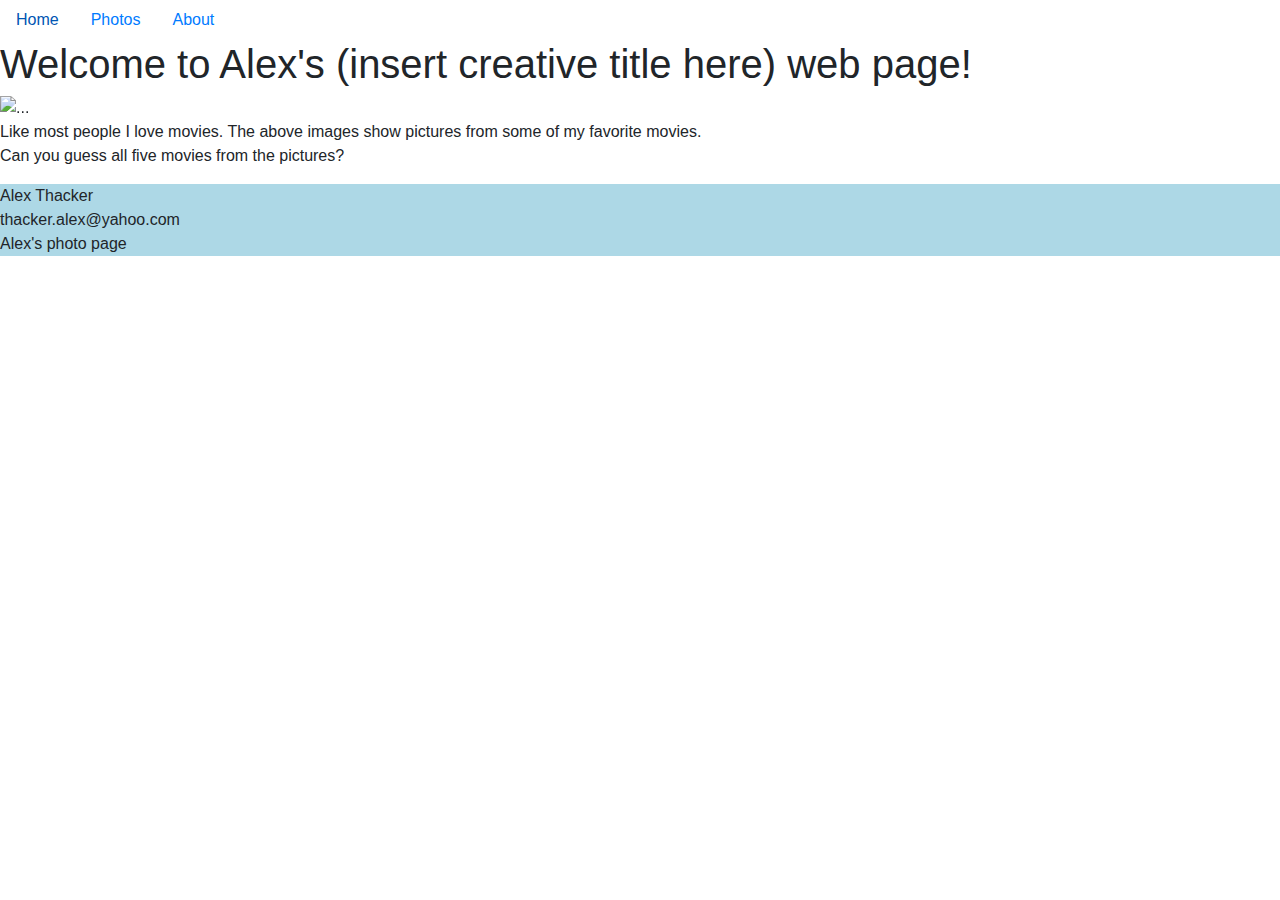
==== index.html @ 70240434 "finished home page. need to do photo and about page next" ====
<!doctype html>
<html lang="en">
  <head>
    <!-- Required meta tags -->
    <meta charset="utf-8">
    <meta name="viewport" content="width=device-width, initial-scale=1, shrink-to-fit=no">

    <!-- Bootstrap CSS -->
    <link rel="stylesheet" href="https://stackpath.bootstrapcdn.com/bootstrap/4.3.1/css/bootstrap.min.css" integrity="sha384-ggOyR0iXCbMQv3Xipma34MD+dH/1fQ784/j6cY/iJTQUOhcWr7x9JvoRxT2MZw1T" crossorigin="anonymous">
    <link rel='stylesheet' href='main.css'>

    <title>Hello, world!</title>
  </head>
  <body>
    <ul class="nav">
      <li class="nav-item">
       
        <!-- INDEX.html is also the home page -->
        
        <a class="nav-link active" href="index.html">Home</a>
      </li>
      <li class="nav-item">
        <a class="nav-link" href="photos.html">Photos</a>
      </li>
      <li class="nav-item">
        <a class="nav-link" href="about.html">About</a>
      </li>
    </ul>
    <h1>
      Welcome to Alex's (insert creative title here) web page!
    </h1>


    <div id="carouselExampleControls" class="carousel slide" data-ride="carousel">
      <div class="carousel-inner">
        <div class="carousel-item active">
          <img src="https://image.shutterstock.com/image-photo/new-red-light-saber-holdng-450w-362243402.jpg" class="d-block w-100" alt="...">
        </div>
        <div class="carousel-item">
          <img src="https://image.shutterstock.com/image-photo/golden-ring-on-wooden-background-450w-685544371.jpg" class="d-block w-100" alt="...">
        </div>
        <div class="carousel-item">
          <img src="https://image.shutterstock.com/image-photo/platform-9-34-450w-650824381.jpg" class="d-block w-100" alt="...">
        </div>
        <div class="carousel-item">
          <img src="https://image.shutterstock.com/image-photo/shadow-bat-on-wall-halloween-450w-1209573796.jpg" class="d-block w-100" alt="...">
        </div>
        <div class="carousel-item">
          <img src="https://image.shutterstock.com/image-photo/white-star-blue-background-red-450w-536295148.jpg" class="d-block w-100" alt="...">
        </div>
      </div>
      <a class="carousel-control-prev" href="#carouselExampleControls" role="button" data-slide="prev">
        <span class="carousel-control-prev-icon" aria-hidden="true"></span>
        <span class="sr-only">Previous</span>
      </a>
      <a class="carousel-control-next" href="#carouselExampleControls" role="button" data-slide="next">
        <span class="carousel-control-next-icon" aria-hidden="true"></span>
        <span class="sr-only">Next</span>
      </a>
    </div>


    <p>
      Like most people I love movies.  The above images show pictures from some of my favorite movies. <br>
      Can you guess all five movies from the pictures? 
    </p>






      
    <footer>
      Alex Thacker <br>
      thacker.alex@yahoo.com <br>
      Alex's photo page
    </footer>
    









    <!-- Optional JavaScript -->
    <!-- jQuery first, then Popper.js, then Bootstrap JS -->
    <script src="https://code.jquery.com/jquery-3.3.1.slim.min.js" integrity="sha384-q8i/X+965DzO0rT7abK41JStQIAqVgRVzpbzo5smXKp4YfRvH+8abtTE1Pi6jizo" crossorigin="anonymous"></script>
    <script src="https://cdnjs.cloudflare.com/ajax/libs/popper.js/1.14.7/umd/popper.min.js" integrity="sha384-UO2eT0CpHqdSJQ6hJty5KVphtPhzWj9WO1clHTMGa3JDZwrnQq4sF86dIHNDz0W1" crossorigin="anonymous"></script>
    <script src="https://stackpath.bootstrapcdn.com/bootstrap/4.3.1/js/bootstrap.min.js" integrity="sha384-JjSmVgyd0p3pXB1rRibZUAYoIIy6OrQ6VrjIEaFf/nJGzIxFDsf4x0xIM+B07jRM" crossorigin="anonymous"></script>
  </body>
</html>
---- main.css ----
footer{
    display: flex;
   align-content: flex-end;
   background-color: lightblue;
}
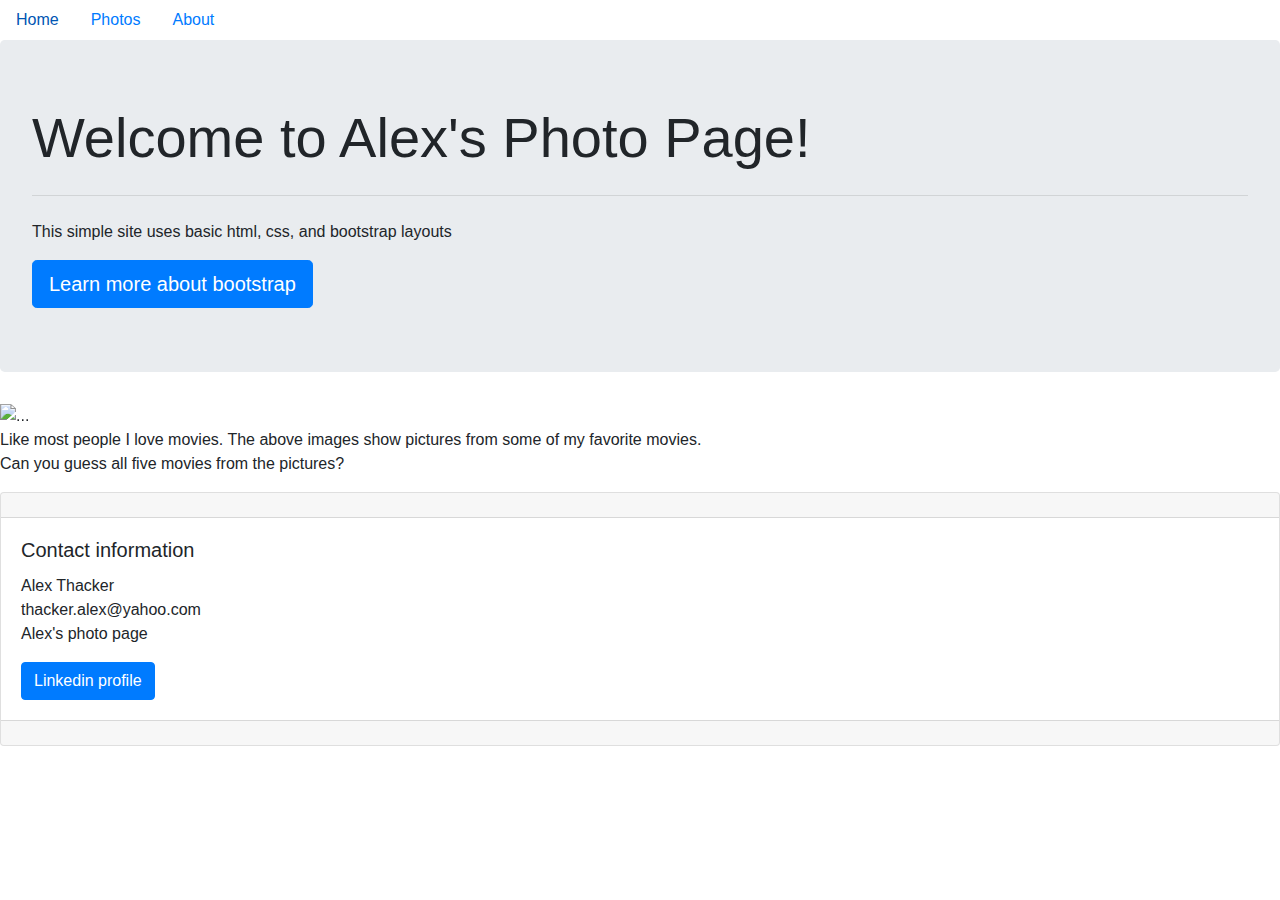
==== commit 81d63bf0: "added some small changes" ====
--- a/index.html
+++ b/index.html
@@ -1,82 +1,111 @@
 <!doctype html>
 <html lang="en">
-  <head>
-    <!-- Required meta tags -->
-    <meta charset="utf-8">
-    <meta name="viewport" content="width=device-width, initial-scale=1, shrink-to-fit=no">
 
-    <!-- Bootstrap CSS -->
-    <link rel="stylesheet" href="https://stackpath.bootstrapcdn.com/bootstrap/4.3.1/css/bootstrap.min.css" integrity="sha384-ggOyR0iXCbMQv3Xipma34MD+dH/1fQ784/j6cY/iJTQUOhcWr7x9JvoRxT2MZw1T" crossorigin="anonymous">
-    <link rel='stylesheet' href='main.css'>
+<head>
+  <!-- Required meta tags -->
+  <meta charset="utf-8">
+  <meta name="viewport" content="width=device-width, initial-scale=1, shrink-to-fit=no">
 
-    <title>Hello, world!</title>
-  </head>
-  <body>
-    <ul class="nav">
-      <li class="nav-item">
-       
-        <!-- INDEX.html is also the home page -->
-        
-        <a class="nav-link active" href="index.html">Home</a>
-      </li>
-      <li class="nav-item">
-        <a class="nav-link" href="photos.html">Photos</a>
-      </li>
-      <li class="nav-item">
-        <a class="nav-link" href="about.html">About</a>
-      </li>
-    </ul>
-    <h1>
-      Welcome to Alex's (insert creative title here) web page!
-    </h1>
+  <!-- Bootstrap CSS -->
+  <link rel="stylesheet" href="https://stackpath.bootstrapcdn.com/bootstrap/4.3.1/css/bootstrap.min.css" integrity="sha384-ggOyR0iXCbMQv3Xipma34MD+dH/1fQ784/j6cY/iJTQUOhcWr7x9JvoRxT2MZw1T"
+    crossorigin="anonymous">
+  <link rel='stylesheet' href='main.css'>
+
+  <title>Home</title>
+</head>
+
+<body>
+  <ul class="nav">
+    <li class="nav-item">
+
+      <!-- INDEX.html is also the home page -->
+
+      <a class="nav-link active" href="">Home</a>
+    </li>
+    <li class="nav-item">
+      <a class="nav-link" href="photos.html">Photos</a>
+    </li>
+    <li class="nav-item">
+      <a class="nav-link" href="about.html">About</a>
+    </li>
+  </ul>
+ 
+  <div class="jumbotron">
+    <h1 class="display-4">Welcome to Alex's Photo Page!</h1>
+    <p class="lead"></p>
+    <hr class="my-4">
+    <p>This simple site uses basic html, css, and bootstrap layouts</p>
+    <a class="btn btn-primary btn-lg" href="https://getbootstrap.com/" role="button">Learn more about bootstrap</a>
+  </div>
 
 
-    <div id="carouselExampleControls" class="carousel slide" data-ride="carousel">
-      <div class="carousel-inner">
-        <div class="carousel-item active">
-          <img src="https://image.shutterstock.com/image-photo/new-red-light-saber-holdng-450w-362243402.jpg" class="d-block w-100" alt="...">
-        </div>
-        <div class="carousel-item">
-          <img src="https://image.shutterstock.com/image-photo/golden-ring-on-wooden-background-450w-685544371.jpg" class="d-block w-100" alt="...">
-        </div>
-        <div class="carousel-item">
-          <img src="https://image.shutterstock.com/image-photo/platform-9-34-450w-650824381.jpg" class="d-block w-100" alt="...">
-        </div>
-        <div class="carousel-item">
-          <img src="https://image.shutterstock.com/image-photo/shadow-bat-on-wall-halloween-450w-1209573796.jpg" class="d-block w-100" alt="...">
-        </div>
-        <div class="carousel-item">
-          <img src="https://image.shutterstock.com/image-photo/white-star-blue-background-red-450w-536295148.jpg" class="d-block w-100" alt="...">
-        </div>
-      </div>
-      <a class="carousel-control-prev" href="#carouselExampleControls" role="button" data-slide="prev">
-        <span class="carousel-control-prev-icon" aria-hidden="true"></span>
-        <span class="sr-only">Previous</span>
-      </a>
-      <a class="carousel-control-next" href="#carouselExampleControls" role="button" data-slide="next">
-        <span class="carousel-control-next-icon" aria-hidden="true"></span>
-        <span class="sr-only">Next</span>
-      </a>
-    </div>
 
 
-    <p>
-      Like most people I love movies.  The above images show pictures from some of my favorite movies. <br>
-      Can you guess all five movies from the pictures? 
-    </p>
+  <!-- <h1>
+    Welcome to Alex's (insert creative title here) web page!
+  </h1> -->
+
+
+  <div id="carouselExampleControls" class="carousel slide" data-ride="carousel">
+    <div class="carousel-inner">
+      <div class="carousel-item active">
+        <img src="https://image.shutterstock.com/image-photo/new-red-light-saber-holdng-450w-362243402.jpg" class="d-block w-100"
+          alt="...">
+      </div>
+      <div class="carousel-item">
+        <img src="https://image.shutterstock.com/image-photo/golden-ring-on-wooden-background-450w-685544371.jpg" class="d-block w-100"
+          alt="...">
+      </div>
+      <div class="carousel-item">
+        <img src="https://image.shutterstock.com/image-photo/platform-9-34-450w-650824381.jpg" class="d-block w-100"
+          alt="...">
+      </div>
+      <div class="carousel-item">
+        <img src="https://image.shutterstock.com/image-photo/shadow-bat-on-wall-halloween-450w-1209573796.jpg" class="d-block w-100"
+          alt="...">
+      </div>
+      <div class="carousel-item">
+        <img src="https://image.shutterstock.com/image-photo/white-star-blue-background-red-450w-536295148.jpg" class="d-block w-100"
+          alt="...">
+      </div>
+    </div>
+    <a class="carousel-control-prev" href="#carouselExampleControls" role="button" data-slide="prev">
+      <span class="carousel-control-prev-icon" aria-hidden="true"></span>
+      <span class="sr-only">Previous</span>
+    </a>
+    <a class="carousel-control-next" href="#carouselExampleControls" role="button" data-slide="next">
+      <span class="carousel-control-next-icon" aria-hidden="true"></span>
+      <span class="sr-only">Next</span>
+    </a>
+  </div>
+
+
+  <p>
+    Like most people I love movies. The above images show pictures from some of my favorite movies. <br>
+    Can you guess all five movies from the pictures?
+  </p>
 
 
 
 
 
 
+
+  <div class="card text-center">
+    <div class="card-header">
       
-    <footer>
-      Alex Thacker <br>
-      thacker.alex@yahoo.com <br>
-      Alex's photo page
-    </footer>
-    
+    </div>
+    <div class="card-body">
+      <h5 class="card-title">Contact information</h5>
+      <p class="card-text">Alex Thacker <br>
+        thacker.alex@yahoo.com <br>
+        Alex's photo page</p>
+      <a href="https://www.linkedin.com/in/alex-thacker-48526349" class="btn btn-primary">Linkedin profile</a>
+    </div>
+    <div class="card-footer text-muted">
+      
+    </div>
+  </div>
 
 
 
@@ -85,11 +114,14 @@
 
 
 
+  <!-- Optional JavaScript -->
+  <!-- jQuery first, then Popper.js, then Bootstrap JS -->
+  <script src="https://code.jquery.com/jquery-3.3.1.slim.min.js" integrity="sha384-q8i/X+965DzO0rT7abK41JStQIAqVgRVzpbzo5smXKp4YfRvH+8abtTE1Pi6jizo"
+    crossorigin="anonymous"></script>
+  <script src="https://cdnjs.cloudflare.com/ajax/libs/popper.js/1.14.7/umd/popper.min.js" integrity="sha384-UO2eT0CpHqdSJQ6hJty5KVphtPhzWj9WO1clHTMGa3JDZwrnQq4sF86dIHNDz0W1"
+    crossorigin="anonymous"></script>
+  <script src="https://stackpath.bootstrapcdn.com/bootstrap/4.3.1/js/bootstrap.min.js" integrity="sha384-JjSmVgyd0p3pXB1rRibZUAYoIIy6OrQ6VrjIEaFf/nJGzIxFDsf4x0xIM+B07jRM"
+    crossorigin="anonymous"></script>
+</body>
 
-    <!-- Optional JavaScript -->
-    <!-- jQuery first, then Popper.js, then Bootstrap JS -->
-    <script src="https://code.jquery.com/jquery-3.3.1.slim.min.js" integrity="sha384-q8i/X+965DzO0rT7abK41JStQIAqVgRVzpbzo5smXKp4YfRvH+8abtTE1Pi6jizo" crossorigin="anonymous"></script>
-    <script src="https://cdnjs.cloudflare.com/ajax/libs/popper.js/1.14.7/umd/popper.min.js" integrity="sha384-UO2eT0CpHqdSJQ6hJty5KVphtPhzWj9WO1clHTMGa3JDZwrnQq4sF86dIHNDz0W1" crossorigin="anonymous"></script>
-    <script src="https://stackpath.bootstrapcdn.com/bootstrap/4.3.1/js/bootstrap.min.js" integrity="sha384-JjSmVgyd0p3pXB1rRibZUAYoIIy6OrQ6VrjIEaFf/nJGzIxFDsf4x0xIM+B07jRM" crossorigin="anonymous"></script>
-  </body>
 </html>--- a/main.css
+++ b/main.css
@@ -1,5 +1,7 @@
-footer{
-    display: flex;
-   align-content: flex-end;
-   background-color: lightblue;
+body {
+    bakcground-color: blue;
 }
+
+.card-body {
+    text-align: left;
+}